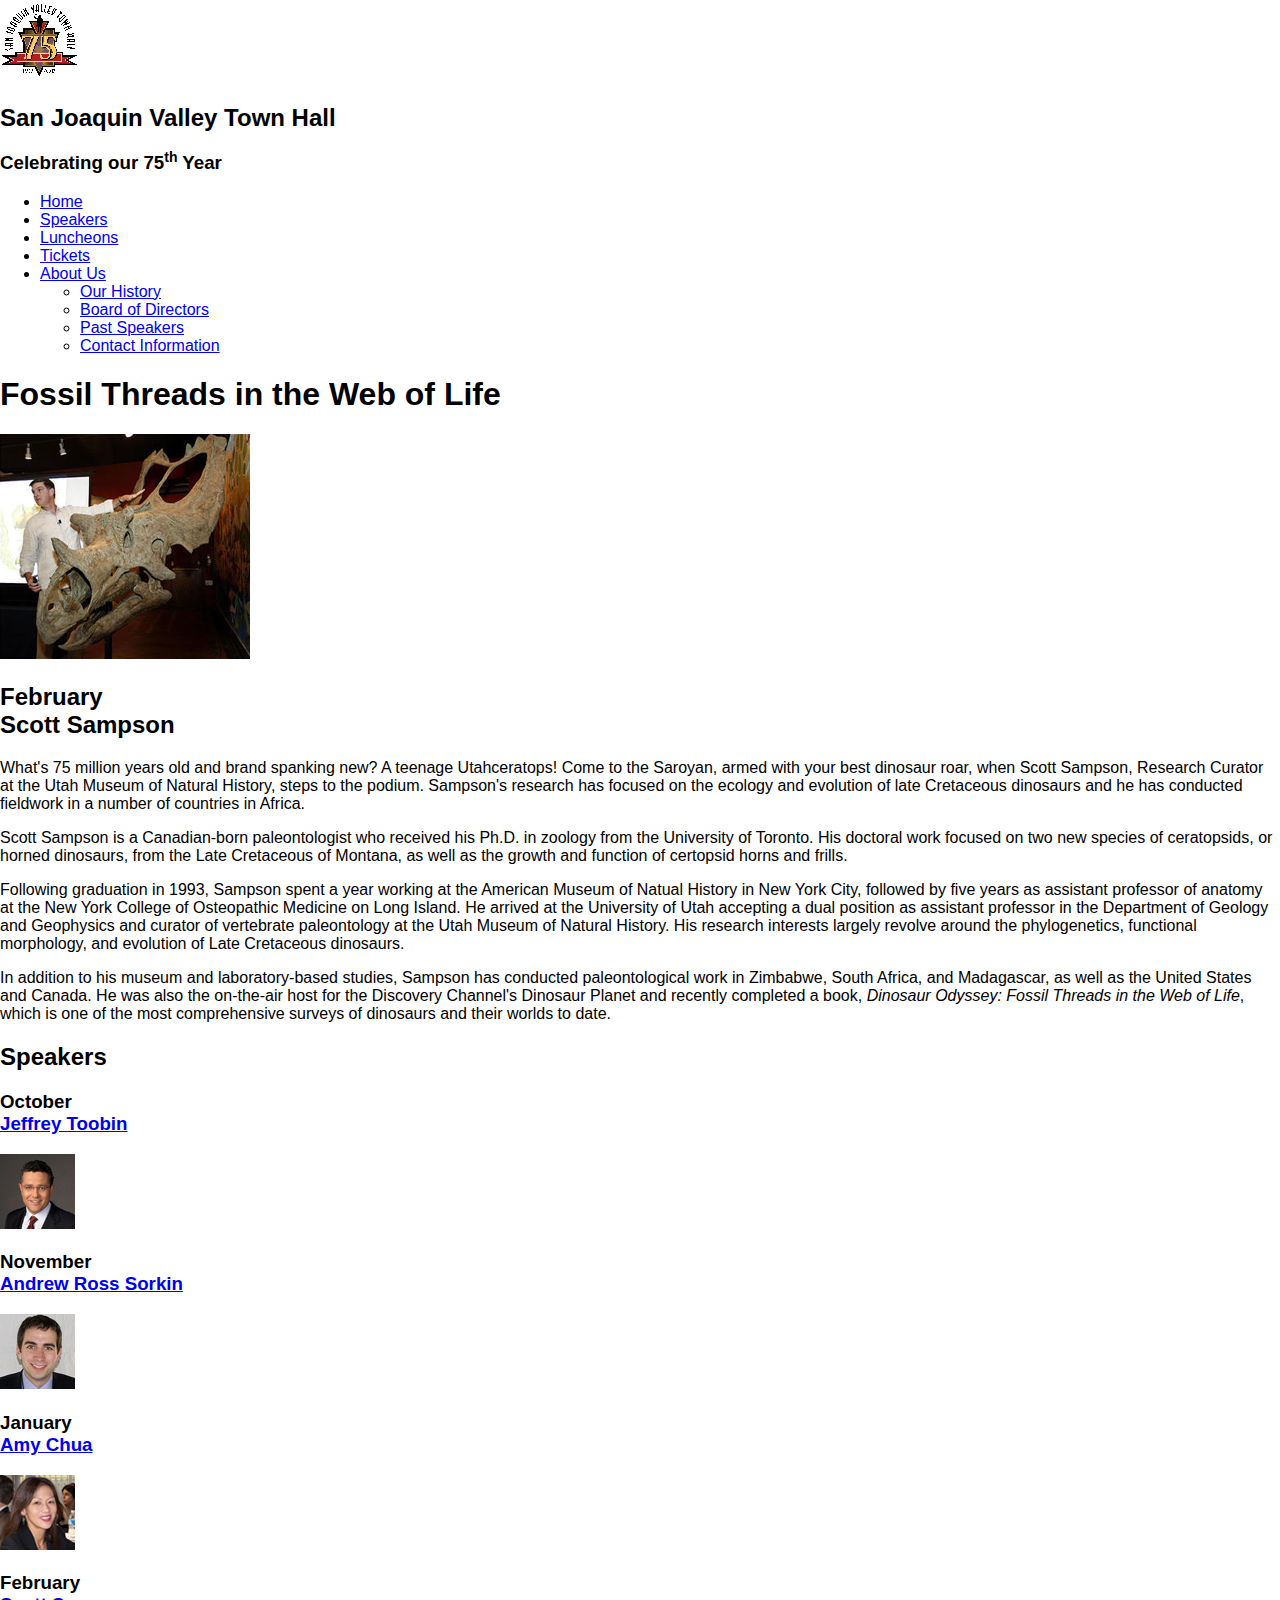
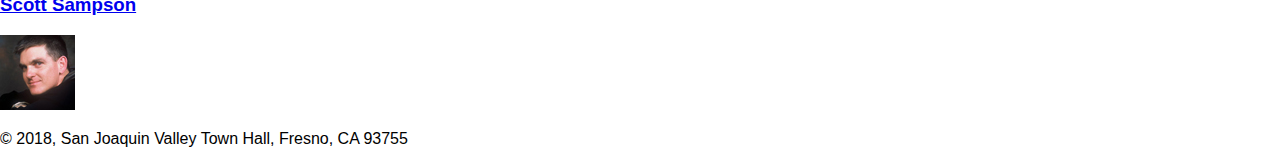
==== speakers/sampson.html @ 3c1f732b "commit" ====
<!DOCTYPE html>
<html lang="en">

<head>
	<meta charset="utf-8">
	<title>San Joaquin Valley Town Hall</title>
	<link rel="shortcut icon" href="../images/favicon.ico">
    <link rel="stylesheet" type="text/css" href="../styles/normalize.css">
	<link rel="stylesheet" href="../styles/speaker.css">
</head>
<body>
	<header>
		<img src="../images/town_hall_logo.gif" alt="Town Hall logo" height="80">
		<h2>San Joaquin Valley Town Hall</h2>
		<h3>Celebrating our <span class="shadow">75<sup>th</sup></span> Year</h3>
	</header>
	<nav id="nav_menu">
    	<ul>
        	<li><a href="../index.html">Home</a></li>
        	<li><a href="speakers.html">Speakers</a></li>
        	<li><a href="luncheons.html">Luncheons</a></li>
        	<li><a href="tickets.html">Tickets</a></li>
        	<li><a href="aboutus.html"> About Us</a>
            	<ul>
                	<li><a href="#">Our History</a></li>
                	<li><a href="#">Board of Directors</a></li>
                	<li><a href="#">Past Speakers</a></li>
                	<li><a href="#">Contact Information</a></li>
            	</ul>
        	</li>
    	</ul>
    </nav>
    <main>
        <section>
            <h1>Fossil Threads in the Web of Life</h1>
            <article>
                <img src="../images/sampson_dinosaur.jpg" alt="Scott Sampson">
                <h2>February<br>Scott Sampson</h2>
                <p>What's 75 million years old and brand spanking new? A teenage Utahceratops! Come to the Saroyan, armed with your best dinosaur roar, when Scott Sampson, Research Curator at the Utah Museum of Natural History, steps to the podium. Sampson's research has focused on the ecology and evolution of late Cretaceous dinosaurs and he has conducted fieldwork in a number of countries in Africa.</p>
                <p>Scott Sampson is a Canadian-born paleontologist who received his Ph.D. in zoology from the University of Toronto. His doctoral work focused on two new species of ceratopsids, or horned dinosaurs, from the Late Cretaceous of Montana, as well as the growth and function of certopsid horns and frills.</p>
                <p>Following graduation in 1993, Sampson spent a year working at the American Museum of Natual History in New York City, followed by five years as assistant professor of anatomy at the New York College of Osteopathic Medicine on Long Island. He arrived at the University of Utah accepting a dual position as assistant professor in the Department of Geology and Geophysics and curator of vertebrate paleontology at the Utah Museum of Natural History. His research interests largely revolve around the phylogenetics, functional morphology, and evolution of Late Cretaceous dinosaurs.</p>
                <p>In addition to his museum and laboratory-based studies, Sampson has conducted paleontological 
                work in Zimbabwe, South Africa, and Madagascar, as well as the United States and Canada. He was also the on-the-air host for the Discovery Channel's Dinosaur Planet and recently completed a 
                book, <em>Dinosaur Odyssey: Fossil Threads in the Web of Life</em>, which is one of the most 
                comprehensive surveys of dinosaurs and their worlds to date.</p>
            </article>
        </section>
        <aside>
            <h2>Speakers</h2>
            <h3 id="speakers">October<br>
            <a href="speakers/toobin.html">Jeffrey Toobin</a></h3>
            <img src="../images/toobin75.jpg" alt="Jeffrey Toobin photo">
          <h3>November<br><a href="speakers/sorkin.html">Andrew Ross Sorkin</a></h3>
            <img src="../images/sorkin75.jpg" alt="Andrew Ross Sorkin photo">
            <h3>January<br><a href="speakers/chua.html">Amy Chua</a></h3>
            <img src="../images/chua75.jpg" alt="Amy Chua photo">
            <h3>February<br><a href="speakers/sampson.html">Scott Sampson</a></h3>
            <img src="../images/sampson75.jpg" alt="Scott Sampson">
        </aside>
    </main>
	<footer>
		<p>&copy;&nbsp;2018, San Joaquin Valley Town Hall, Fresno, CA 93755</p>	
	</footer>
</body>
</html>
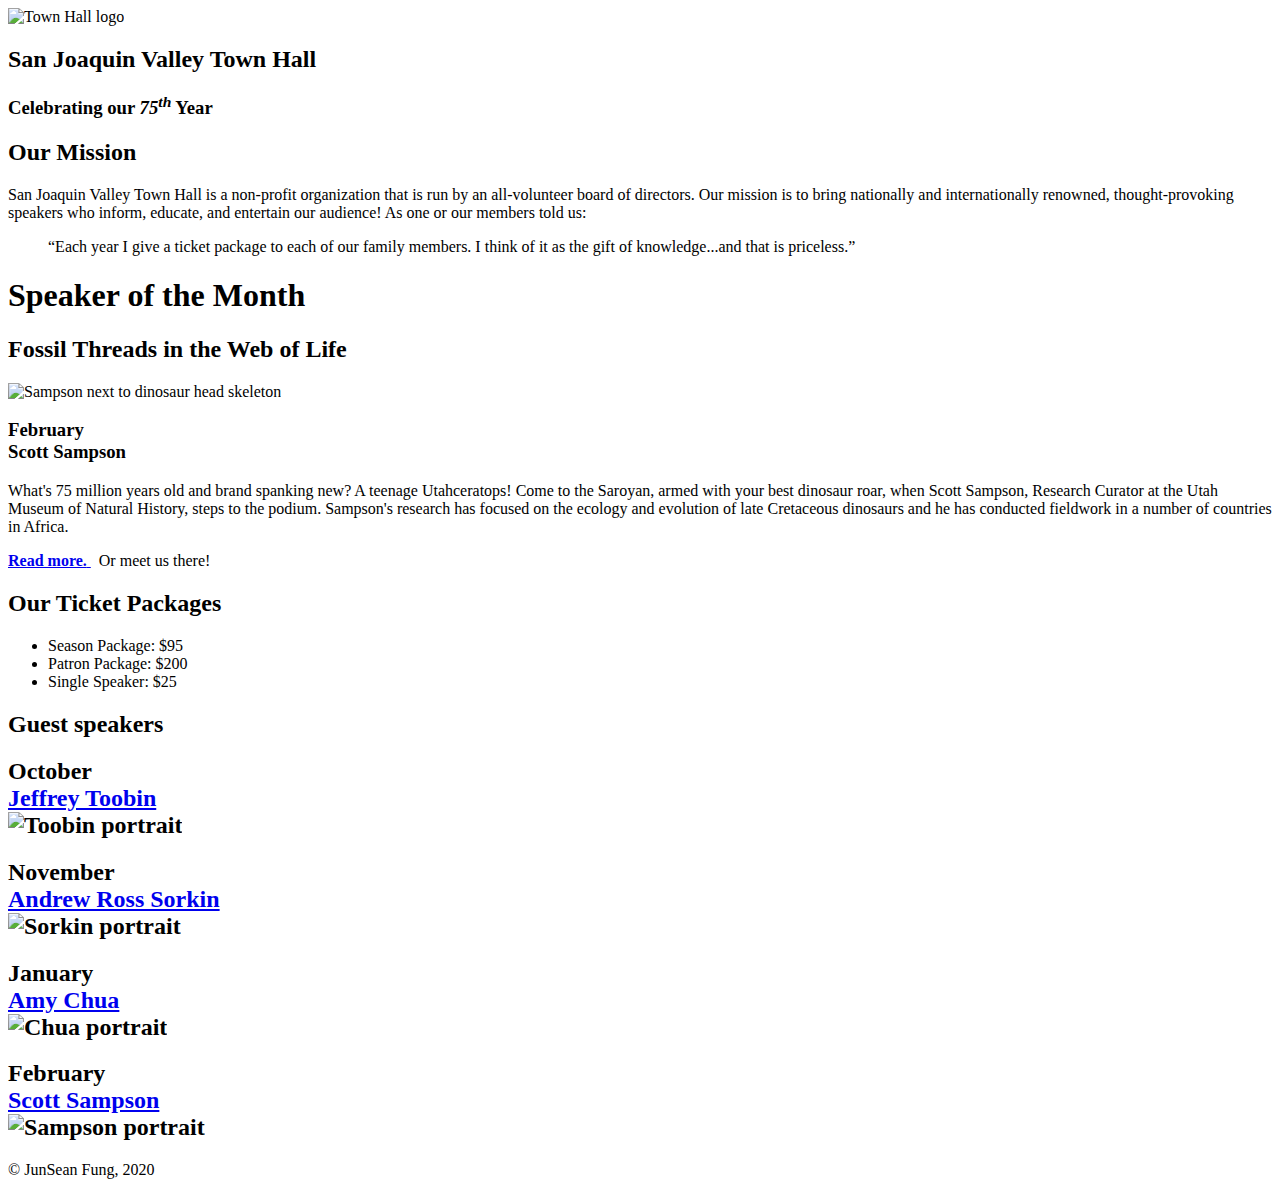
==== commit fafb5627: "commit" ====
--- a/speakers/sampson.html
+++ b/speakers/sampson.html
@@ -1,65 +1,114 @@
+<!-- JunSean Fung -->
+
 <!DOCTYPE html>
 <html lang="en">
 
 <head>
-	<meta charset="utf-8">
-	<title>San Joaquin Valley Town Hall</title>
-	<link rel="shortcut icon" href="../images/favicon.ico">
-    <link rel="stylesheet" type="text/css" href="../styles/normalize.css">
-	<link rel="stylesheet" href="../styles/speaker.css">
+    <meta charset="utf-8">
+    <title>San Joaquin Valley Town Hall</title>
+    <link rel="shortcut icon" href="images/favicon.ico"> <!-- the icon at the tab next to the tab title -->
+    <link rel="stylesheet" href="styles/normalize.css">
+    <link rel="stylesheet" href="styles/main.css">
 </head>
+
 <body>
-	<header>
-		<img src="../images/town_hall_logo.gif" alt="Town Hall logo" height="80">
-		<h2>San Joaquin Valley Town Hall</h2>
-		<h3>Celebrating our <span class="shadow">75<sup>th</sup></span> Year</h3>
-	</header>
-	<nav id="nav_menu">
-    	<ul>
-        	<li><a href="../index.html">Home</a></li>
-        	<li><a href="speakers.html">Speakers</a></li>
-        	<li><a href="luncheons.html">Luncheons</a></li>
-        	<li><a href="tickets.html">Tickets</a></li>
-        	<li><a href="aboutus.html"> About Us</a>
-            	<ul>
-                	<li><a href="#">Our History</a></li>
-                	<li><a href="#">Board of Directors</a></li>
-                	<li><a href="#">Past Speakers</a></li>
-                	<li><a href="#">Contact Information</a></li>
-            	</ul>
-        	</li>
-    	</ul>
-    </nav>
-    <main>
-        <section>
-            <h1>Fossil Threads in the Web of Life</h1>
-            <article>
-                <img src="../images/sampson_dinosaur.jpg" alt="Scott Sampson">
-                <h2>February<br>Scott Sampson</h2>
-                <p>What's 75 million years old and brand spanking new? A teenage Utahceratops! Come to the Saroyan, armed with your best dinosaur roar, when Scott Sampson, Research Curator at the Utah Museum of Natural History, steps to the podium. Sampson's research has focused on the ecology and evolution of late Cretaceous dinosaurs and he has conducted fieldwork in a number of countries in Africa.</p>
-                <p>Scott Sampson is a Canadian-born paleontologist who received his Ph.D. in zoology from the University of Toronto. His doctoral work focused on two new species of ceratopsids, or horned dinosaurs, from the Late Cretaceous of Montana, as well as the growth and function of certopsid horns and frills.</p>
-                <p>Following graduation in 1993, Sampson spent a year working at the American Museum of Natual History in New York City, followed by five years as assistant professor of anatomy at the New York College of Osteopathic Medicine on Long Island. He arrived at the University of Utah accepting a dual position as assistant professor in the Department of Geology and Geophysics and curator of vertebrate paleontology at the Utah Museum of Natural History. His research interests largely revolve around the phylogenetics, functional morphology, and evolution of Late Cretaceous dinosaurs.</p>
-                <p>In addition to his museum and laboratory-based studies, Sampson has conducted paleontological 
-                work in Zimbabwe, South Africa, and Madagascar, as well as the United States and Canada. He was also the on-the-air host for the Discovery Channel's Dinosaur Planet and recently completed a 
-                book, <em>Dinosaur Odyssey: Fossil Threads in the Web of Life</em>, which is one of the most 
-                comprehensive surveys of dinosaurs and their worlds to date.</p>
-            </article>
-        </section>
-        <aside>
-            <h2>Speakers</h2>
-            <h3 id="speakers">October<br>
-            <a href="speakers/toobin.html">Jeffrey Toobin</a></h3>
-            <img src="../images/toobin75.jpg" alt="Jeffrey Toobin photo">
-          <h3>November<br><a href="speakers/sorkin.html">Andrew Ross Sorkin</a></h3>
-            <img src="../images/sorkin75.jpg" alt="Andrew Ross Sorkin photo">
-            <h3>January<br><a href="speakers/chua.html">Amy Chua</a></h3>
-            <img src="../images/chua75.jpg" alt="Amy Chua photo">
-            <h3>February<br><a href="speakers/sampson.html">Scott Sampson</a></h3>
-            <img src="../images/sampson75.jpg" alt="Scott Sampson">
-        </aside>
-    </main>
-	<footer>
-		<p>&copy;&nbsp;2018, San Joaquin Valley Town Hall, Fresno, CA 93755</p>	
-	</footer>
+<header>
+    <img src="images/town_hall_logo.gif" alt="Town Hall logo" height="80">
+    <h2>San Joaquin Valley Town Hall</h2>
+    <h3>Celebrating our <em class="shadow">75<sup>th</sup></em> Year</h3>
+</header>
+
+<main>
+    <section>
+        <h2>Our Mission</h2>
+        <p>
+            San Joaquin Valley Town Hall is a non-profit organization that is run by an all-volunteer board of directors.
+            Our mission is to bring nationally and internationally renowned, thought-provoking speakers who inform, educate,
+            and entertain our audience! As one or our members told us:
+        </p>
+        <blockquote>
+            &ldquo;Each year I give a ticket package to each of our family members.
+            I think of it as the gift of knowledge...and that is priceless.&rdquo;
+        </blockquote>
+        <h1> Speaker of the Month</h1>
+        <article>
+            <h2>Fossil Threads in the Web of Life</h2>
+            <img src="images/sampson_dinosaur.jpg" alt="Sampson next to dinosaur head skeleton">
+            <h3>
+                February
+                <br>
+                Scott Sampson
+            </h3>
+            <p>
+                What's 75 million years old and brand spanking new? A teenage Utahceratops! Come to the Saroyan, armed with your best dinosaur roar, when Scott Sampson, Research Curator at the Utah Museum of Natural History, steps to the podium. Sampson's research has focused on the ecology and evolution of late Cretaceous dinosaurs and he has conducted fieldwork in a number of countries in Africa.
+            </p>
+            <p>
+                <a href="speakers/sampson.html">
+                    <b>Read more.</b>
+                </a>
+                &nbsp; <!-- None breaking space -->
+                Or meet us there!
+            </p>
+
+        </article>
+        <h2>Our Ticket Packages</h2>
+        <ul>
+            <li>Season Package: $95</li>
+            <li>Patron Package: $200</li>
+            <li>Single Speaker: $25</li>
+        </ul>
+    </section>
+
+    <aside>
+        <h2>Guest speakers</h2>
+        <!-- First Speaker-->
+        <h2>
+            October
+            <br> <!-- Line break -->
+            <a href="speakers/toobin.html"> <!-- A tag, used for linking -->
+                Jeffrey Toobin
+            </a> <!-- End of A tag, used for linking -->
+            </br> <!-- End of Line break -->
+            <img src="images/toobin75.jpg" alt="Toobin portrait">
+        </h2>
+        <!-- Second Speaker-->
+        <h2>
+            November
+            <br> <!-- Line break -->
+            <a href="speakers/sorkin.html"> <!-- A tag, used for linking -->
+                Andrew Ross Sorkin
+            </a> <!-- End of A tag, used    for linking -->
+            </br> <!-- End of Line break -->
+            <img src="images/sorkin75.jpg" alt="Sorkin portrait">
+        </h2>
+        <!-- Third Speaker-->
+        <h2>
+            January
+            <br>
+            <a href="speakers/chua.html">
+                Amy Chua
+            </a>
+            </br>
+            <img src="images/chua75.jpg" alt="Chua portrait">
+        </h2>
+        <!-- Fourth Speaker-->
+        <h2>
+            February
+            <br>
+            <a href="speakers/sampson.html">
+                Scott Sampson
+            </a>
+            </br>
+            <img src="images/sampson75.jpg" alt="Sampson portrait">
+        </h2>
+    </aside>
+</main>
+<footer>
+    <p>
+        &copy; JunSean Fung, 2020
+    </p>
+</footer>
 </body>
 </html>
+
+
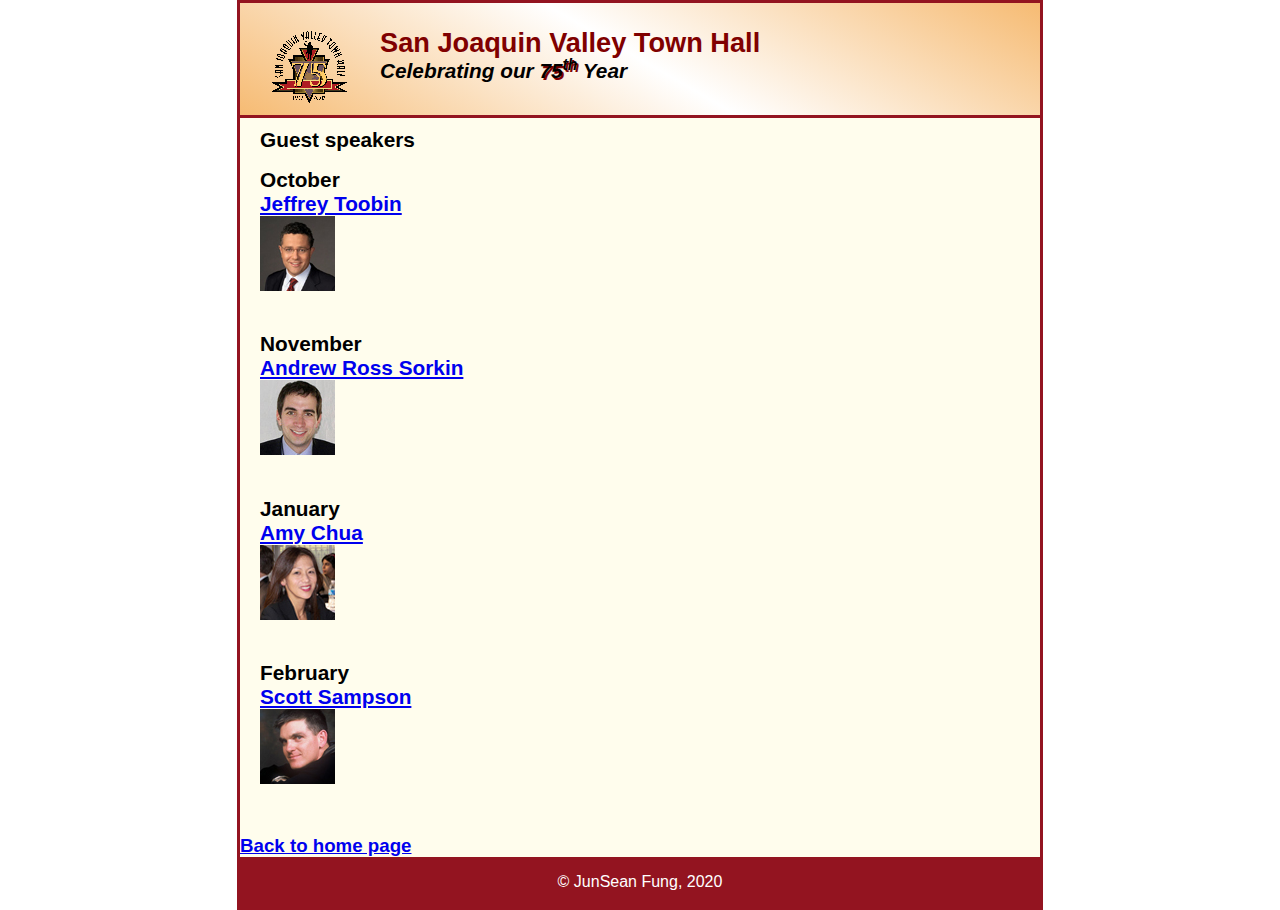
==== commit cfa8e5de: "commit" ====
--- a/speakers/sampson.html
+++ b/speakers/sampson.html
@@ -3,112 +3,80 @@
 <!DOCTYPE html>
 <html lang="en">
 
-<head>
-    <meta charset="utf-8">
-    <title>San Joaquin Valley Town Hall</title>
-    <link rel="shortcut icon" href="images/favicon.ico"> <!-- the icon at the tab next to the tab title -->
-    <link rel="stylesheet" href="styles/normalize.css">
-    <link rel="stylesheet" href="styles/main.css">
-</head>
+    <head>
+        <meta charset="utf-8">
+        <title>San Joaquin Valley Town Hall</title>
+        <link rel="shortcut icon" href="../images/favicon.ico"> <!-- the icon at the tab next to the tab title -->
+        <link rel="stylesheet" href="../styles/normalize.css">
+        <link rel="stylesheet" href="../styles/speaker.css">
+    </head>
 
-<body>
-<header>
-    <img src="images/town_hall_logo.gif" alt="Town Hall logo" height="80">
-    <h2>San Joaquin Valley Town Hall</h2>
-    <h3>Celebrating our <em class="shadow">75<sup>th</sup></em> Year</h3>
-</header>
+    <body>
+        <header>
+            <img src="../images/town_hall_logo.gif" alt="Town Hall logo" height="80">
+            <h2>San Joaquin Valley Town Hall</h2>
+            <h3>Celebrating our <em class="shadow">75<sup>th</sup></em> Year</h3>
+        </header>
+        <main>
+            <section>
 
-<main>
-    <section>
-        <h2>Our Mission</h2>
-        <p>
-            San Joaquin Valley Town Hall is a non-profit organization that is run by an all-volunteer board of directors.
-            Our mission is to bring nationally and internationally renowned, thought-provoking speakers who inform, educate,
-            and entertain our audience! As one or our members told us:
-        </p>
-        <blockquote>
-            &ldquo;Each year I give a ticket package to each of our family members.
-            I think of it as the gift of knowledge...and that is priceless.&rdquo;
-        </blockquote>
-        <h1> Speaker of the Month</h1>
-        <article>
-            <h2>Fossil Threads in the Web of Life</h2>
-            <img src="images/sampson_dinosaur.jpg" alt="Sampson next to dinosaur head skeleton">
+            </section>
+            <aside>
+                <h2>Guest speakers</h2>
+                <!-- First Speaker-->
+                <h2>
+                    October
+                    <br> <!-- Line break -->
+                    <a href="../speakers/toobin.html"> <!-- A tag, used for linking -->
+                        Jeffrey Toobin
+                    </a> <!-- End of A tag, used for linking -->
+                    </br> <!-- End of Line break -->
+                    <img src="../images/toobin75.jpg" alt="Toobin portrait">
+                </h2>
+                <!-- Second Speaker-->
+                <h2>
+                    November
+                    <br> <!-- Line break -->
+                    <a href="../speakers/sorkin.html"> <!-- A tag, used for linking -->
+                        Andrew Ross Sorkin
+                    </a> <!-- End of A tag, used    for linking -->
+                    </br> <!-- End of Line break -->
+                    <img src="../images/sorkin75.jpg" alt="Sorkin portrait">
+                </h2>
+                <!-- Third Speaker-->
+                <h2>
+                    January
+                    <br>
+                    <a href="../speakers/chua.html">
+                        Amy Chua
+                    </a>
+                    </br>
+                    <img src="../images/chua75.jpg" alt="Chua portrait">
+                </h2>
+                <!-- Fourth Speaker-->
+                <h2>
+                    February
+                    <br>
+                    <a href="../speakers/sampson.html">
+                        Scott Sampson
+                    </a>
+                    </br>
+                    <img src="../images/sampson75.jpg" alt="Sampson portrait">
+                </h2>
+            </aside>
+            <!-- this link back to home page -->
             <h3>
-                February
-                <br>
-                Scott Sampson
+                <a href="../index.html">
+                    Back to home page
+                </a>
             </h3>
+        </main>
+        <footer>
             <p>
-                What's 75 million years old and brand spanking new? A teenage Utahceratops! Come to the Saroyan, armed with your best dinosaur roar, when Scott Sampson, Research Curator at the Utah Museum of Natural History, steps to the podium. Sampson's research has focused on the ecology and evolution of late Cretaceous dinosaurs and he has conducted fieldwork in a number of countries in Africa.
+                &copy; JunSean Fung, 2020
             </p>
-            <p>
-                <a href="speakers/sampson.html">
-                    <b>Read more.</b>
-                </a>
-                &nbsp; <!-- None breaking space -->
-                Or meet us there!
-            </p>
-
-        </article>
-        <h2>Our Ticket Packages</h2>
-        <ul>
-            <li>Season Package: $95</li>
-            <li>Patron Package: $200</li>
-            <li>Single Speaker: $25</li>
-        </ul>
-    </section>
-
-    <aside>
-        <h2>Guest speakers</h2>
-        <!-- First Speaker-->
-        <h2>
-            October
-            <br> <!-- Line break -->
-            <a href="speakers/toobin.html"> <!-- A tag, used for linking -->
-                Jeffrey Toobin
-            </a> <!-- End of A tag, used for linking -->
-            </br> <!-- End of Line break -->
-            <img src="images/toobin75.jpg" alt="Toobin portrait">
-        </h2>
-        <!-- Second Speaker-->
-        <h2>
-            November
-            <br> <!-- Line break -->
-            <a href="speakers/sorkin.html"> <!-- A tag, used for linking -->
-                Andrew Ross Sorkin
-            </a> <!-- End of A tag, used    for linking -->
-            </br> <!-- End of Line break -->
-            <img src="images/sorkin75.jpg" alt="Sorkin portrait">
-        </h2>
-        <!-- Third Speaker-->
-        <h2>
-            January
-            <br>
-            <a href="speakers/chua.html">
-                Amy Chua
-            </a>
-            </br>
-            <img src="images/chua75.jpg" alt="Chua portrait">
-        </h2>
-        <!-- Fourth Speaker-->
-        <h2>
-            February
-            <br>
-            <a href="speakers/sampson.html">
-                Scott Sampson
-            </a>
-            </br>
-            <img src="images/sampson75.jpg" alt="Sampson portrait">
-        </h2>
-    </aside>
-</main>
-<footer>
-    <p>
-        &copy; JunSean Fung, 2020
-    </p>
-</footer>
-</body>
+        </footer>
+    </body>
 </html>
 
 
--- a/styles/speaker.css
+++ b/styles/speaker.css
@@ -0,0 +1,144 @@
+/* JunSean Fung*/
+
+/* ========== reset Selector ==========*/
+/* set margin and padding to zero */
+* {
+	margin: 0;
+	padding: 0;
+}
+
+/* ========== body Selector ==========*/
+/* the styles for the elements */
+body {
+	font-family: Arial, Helvetica, sans-serif;
+	font-size: 100%;
+	margin: 0px auto 0px auto; /* parameter: top right bottom left */
+	width: 800px;
+	border: 3px solid #931420; /*parameter: width style color */
+	background: #fffded; /* set the entire background color */
+}
+
+/* ========== html Selector ==========*/
+html{
+	background: white;
+}
+
+/* ========== Header Selectors ==========*/
+/* styles for elements within the header tag that is not specified*/
+header {
+	border-bottom: 3px solid #931420; /*parameter: width style color */
+	padding: 1.5em 0em 2em 0em; /* parameter: top right bottom left */
+	background-image: linear-gradient(30deg, #f6bb73 0%, #f6bb73 0%, white 50%, #f6bb73 100%, #f6bb73 100%); /* works for IE as well */
+}
+/* the styles for the logo(image) within the page */
+header img {
+	float: left;
+	padding: 0px 30px 0px 30px; /* parameter: top right bottom left */
+}
+/* style for h2 within the header tag*/
+header h2 {
+	font-size: 170%;
+	color: #800000;
+}
+/* style for h3 within the header tag */
+header h3 {
+	font-size: 130%;
+	font-style: italic;
+}
+
+/* ========== Section Selectors ==========*/
+section {
+	width: 525px;
+	float: right;
+	padding: 0 20px 20px 20px; /* parameter: top right bottom left */
+}
+section h1 {
+	font-size: 150%;
+	padding: 0.5em 0 0.25em 0;
+	margin: 0;
+}
+section h2 {
+
+}
+section p {
+	padding-bottom: 0.5em; /* set bottom padding */
+}
+/* selector for unordered list */
+section ul {
+	padding: 0em 0em 0.25em 1.25em;
+}
+/* selector for each list */
+section li {
+	padding-bottom: 0.35em; /* set bottom padding */
+}
+section blockquote {
+	font-style: italic; /* italizied the font within the blockquote tag */
+	padding: 0em 2em 0em 2em;
+}
+
+/* ========== Aside Selectors ==========*/
+aside {
+	width: 215px;
+	float: right;
+	padding: 0 0 20px 20px; /* parameter: top right bottom left */
+}
+aside h2 {
+	font-size: 130%;
+	color: black; /* set the months text to black */
+	padding: 0.5em 0em 0.25em 0em;
+}
+aside h3 {
+	font-size: 105%;
+	padding-bottom: 0.25em; /* set bottom padding */
+}
+aside img {
+	padding: 0 0 1em 0;
+}
+
+/* ========== article Selector ==========*/
+article {
+	padding: 0.5em 0 0.5em 0;
+	border-top: 2px solid #800000;
+	border-bottom: 2px solid #800000;
+}
+article img {
+	float: right;
+	margin: 1em;
+	border: 1px solid black;
+}
+article h2 {
+	padding-top: 0;
+}
+article h3 {
+	font-size: 105%;
+	padding-bottom: 0.25em;
+}
+/* ========== Main Selectors ==========*/
+/* styles for elements within the main tag that is not specified*/
+main {
+	clear: left;
+}
+
+/* ========== Selectors ==========*/
+/* When focus on the link */
+a:focus {
+	font-style: italic;
+}
+/* when hover on the link */
+a:hover {
+	font-style: italic;
+}
+/* text shadow */
+.shadow {
+	text-shadow: 2px 2px #800000;
+}
+/* the styles for the footer */
+footer p {
+	text-align: center; /* align the text to center */
+	background: #931420; /* set background color */
+	color: white; /* set font color */
+	padding: 1em 0em 1em 0em;
+	clear: both;
+}
+
+
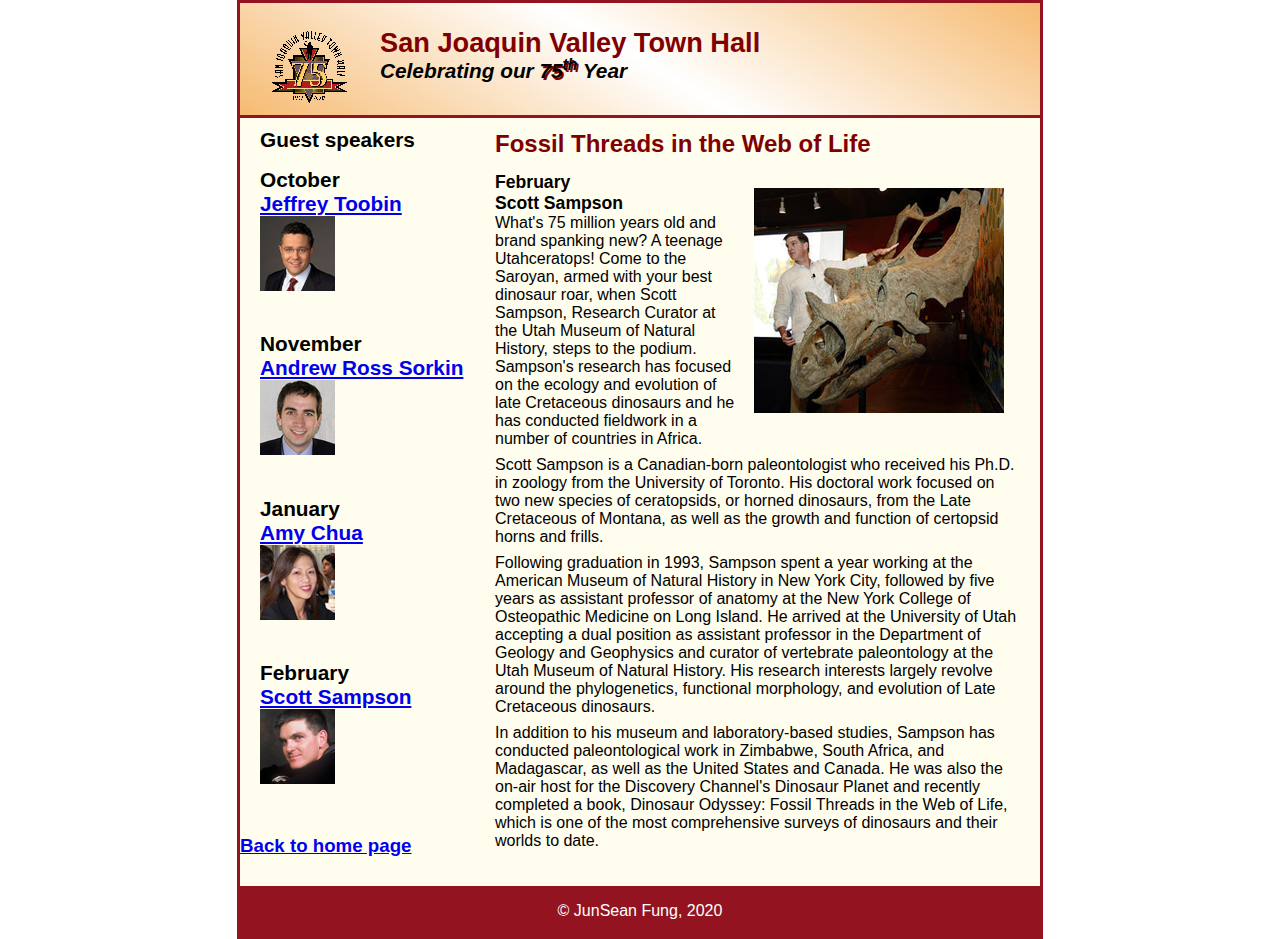
==== commit fac028d5: "commit" ====
--- a/speakers/sampson.html
+++ b/speakers/sampson.html
@@ -19,7 +19,44 @@
         </header>
         <main>
             <section>
-
+                <h1>Fossil Threads in the Web of Life</h1>
+                <article>
+                    <img src="../images/sampson_dinosaur.jpg" alt="Sampson next to dinosaur head skeleton">
+                    <h2>
+                        February
+                        <br> <!-- Line break -->
+                        Scott Sampson
+                    </h2>
+                    <p>
+                        What's 75 million years old and brand spanking new? A teenage Utahceratops! Come to the
+                        Saroyan, armed with your best dinosaur roar, when Scott Sampson, Research Curator at the
+                        Utah Museum of Natural History, steps to the podium. Sampson's research has focused on the
+                        ecology and evolution of late Cretaceous dinosaurs and he has conducted fieldwork in a number
+                        of countries in Africa.
+                    </p>
+                    <p>
+                        Scott Sampson is a Canadian-born paleontologist who received his Ph.D. in zoology from the
+                        University of Toronto. His doctoral work focused on two new species of ceratopsids, or horned
+                        dinosaurs, from the Late Cretaceous of Montana, as well as the growth and function of certopsid
+                        horns and frills.
+                    </p>
+                    <p>
+                        Following graduation in 1993, Sampson spent a year working at the American Museum of Natural
+                        History in New York City, followed by five years as assistant professor of anatomy at the New
+                        York College of Osteopathic Medicine on Long Island. He arrived at the University of Utah
+                        accepting a dual position as assistant professor in the Department of Geology and Geophysics
+                        and curator of vertebrate paleontology at the Utah Museum of Natural History. His research
+                        interests largely revolve around the phylogenetics, functional morphology, and evolution of
+                        Late Cretaceous dinosaurs.
+                    </p>
+                    <p>
+                        In addition to his museum and laboratory-based studies, Sampson has conducted paleontological
+                        work in Zimbabwe, South Africa, and Madagascar, as well as the United States and Canada. He was
+                        also the on-air host for the Discovery Channel's Dinosaur Planet and recently completed a book,
+                        Dinosaur Odyssey: Fossil Threads in the Web of Life, which is one of the most
+                        comprehensive surveys of dinosaurs and their worlds to date.
+                    </p>
+                </article>
             </section>
             <aside>
                 <h2>Guest speakers</h2>
--- a/styles/speaker.css
+++ b/styles/speaker.css
@@ -56,6 +56,7 @@
 	font-size: 150%;
 	padding: 0.5em 0 0.25em 0;
 	margin: 0;
+	color: #800000;
 }
 section h2 {
 
@@ -98,16 +99,17 @@
 /* ========== article Selector ==========*/
 article {
 	padding: 0.5em 0 0.5em 0;
-	border-top: 2px solid #800000;
-	border-bottom: 2px solid #800000;
+
+
 }
 article img {
 	float: right;
 	margin: 1em;
-	border: 1px solid black;
+
 }
 article h2 {
 	padding-top: 0;
+	font-size: 110%;
 }
 article h3 {
 	font-size: 105%;
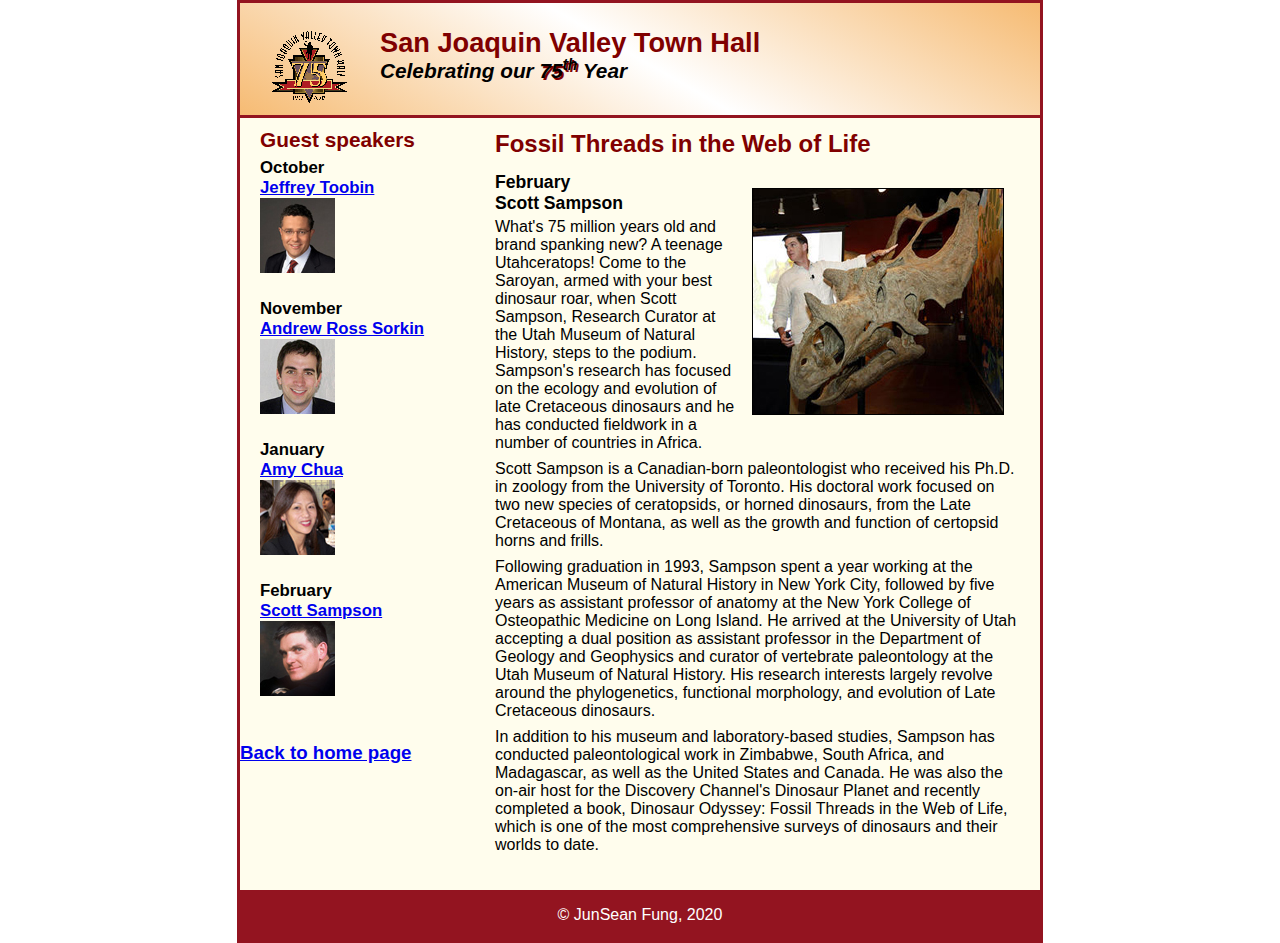
==== commit 4b24d185: "commit" ====
--- a/speakers/sampson.html
+++ b/speakers/sampson.html
@@ -61,7 +61,7 @@
             <aside>
                 <h2>Guest speakers</h2>
                 <!-- First Speaker-->
-                <h2>
+                <h3>
                     October
                     <br> <!-- Line break -->
                     <a href="../speakers/toobin.html"> <!-- A tag, used for linking -->
@@ -69,9 +69,9 @@
                     </a> <!-- End of A tag, used for linking -->
                     </br> <!-- End of Line break -->
                     <img src="../images/toobin75.jpg" alt="Toobin portrait">
-                </h2>
+                </h3>
                 <!-- Second Speaker-->
-                <h2>
+                <h3>
                     November
                     <br> <!-- Line break -->
                     <a href="../speakers/sorkin.html"> <!-- A tag, used for linking -->
@@ -79,9 +79,9 @@
                     </a> <!-- End of A tag, used    for linking -->
                     </br> <!-- End of Line break -->
                     <img src="../images/sorkin75.jpg" alt="Sorkin portrait">
-                </h2>
+                </h3>
                 <!-- Third Speaker-->
-                <h2>
+                <h3>
                     January
                     <br>
                     <a href="../speakers/chua.html">
@@ -89,9 +89,9 @@
                     </a>
                     </br>
                     <img src="../images/chua75.jpg" alt="Chua portrait">
-                </h2>
+                </h3>
                 <!-- Fourth Speaker-->
-                <h2>
+                <h3>
                     February
                     <br>
                     <a href="../speakers/sampson.html">
@@ -99,7 +99,7 @@
                     </a>
                     </br>
                     <img src="../images/sampson75.jpg" alt="Sampson portrait">
-                </h2>
+                </h3>
             </aside>
             <!-- this link back to home page -->
             <h3>
--- a/styles/speaker.css
+++ b/styles/speaker.css
@@ -59,7 +59,7 @@
 	color: #800000;
 }
 section h2 {
-
+	margin-bottom: 0.25em;
 }
 section p {
 	padding-bottom: 0.5em; /* set bottom padding */
@@ -85,7 +85,7 @@
 }
 aside h2 {
 	font-size: 130%;
-	color: black; /* set the months text to black */
+	color: #800000; /* set the months text to black */
 	padding: 0.5em 0em 0.25em 0em;
 }
 aside h3 {
@@ -99,13 +99,11 @@
 /* ========== article Selector ==========*/
 article {
 	padding: 0.5em 0 0.5em 0;
-
-
 }
 article img {
 	float: right;
 	margin: 1em;
-
+	border: 1px solid black;
 }
 article h2 {
 	padding-top: 0;
@@ -120,7 +118,10 @@
 main {
 	clear: left;
 }
-
+main h3 {
+	margin: 0 auto;
+	color: black;
+}
 /* ========== Selectors ==========*/
 /* When focus on the link */
 a:focus {
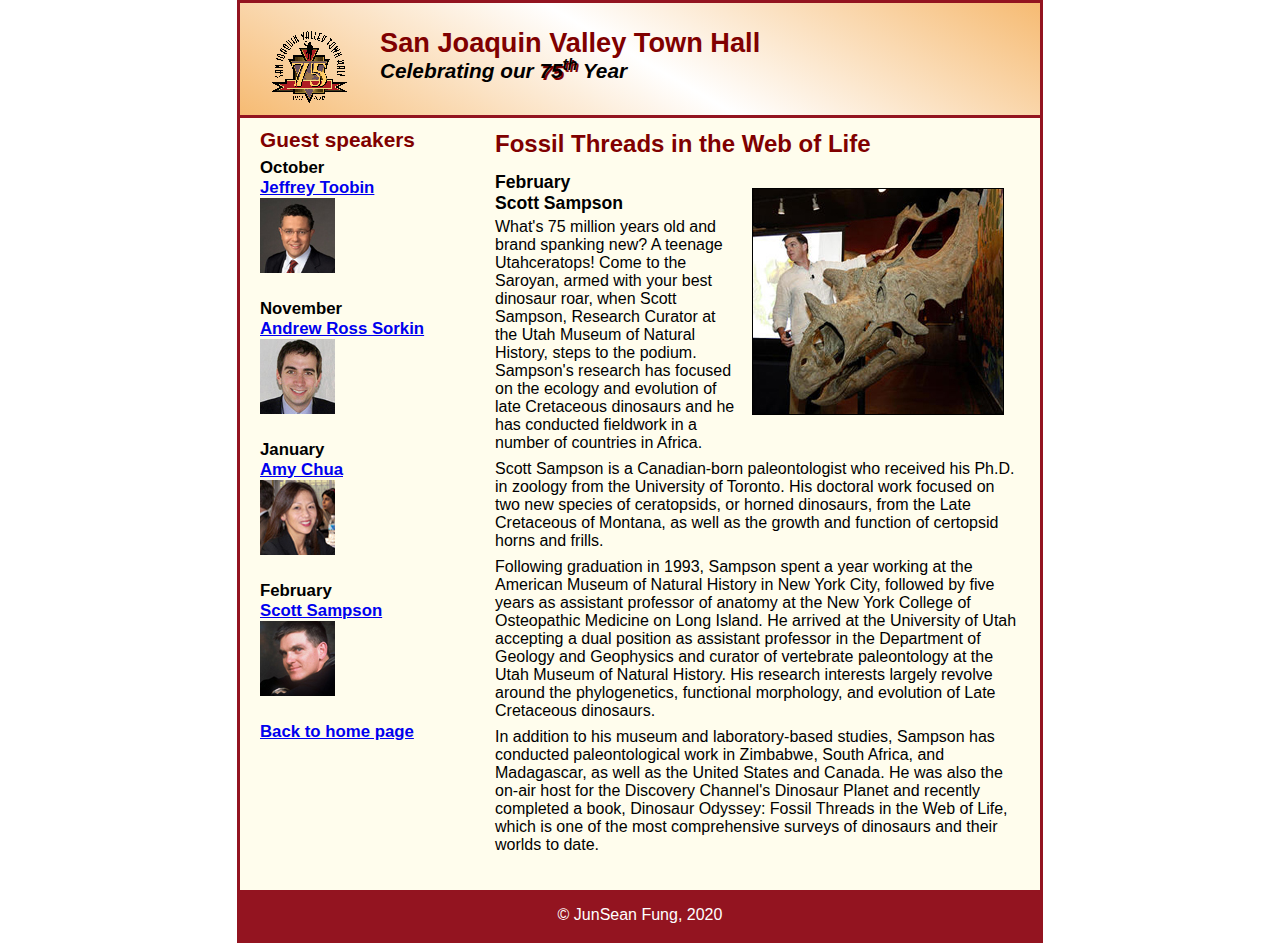
==== commit 1b591d34: "commit" ====
--- a/speakers/sampson.html
+++ b/speakers/sampson.html
@@ -100,13 +100,13 @@
                     </br>
                     <img src="../images/sampson75.jpg" alt="Sampson portrait">
                 </h3>
+                <!-- this link back to home page -->
+                <h3>
+                    <a href="../index.html">
+                        Back to home page
+                    </a>
+                </h3>
             </aside>
-            <!-- this link back to home page -->
-            <h3>
-                <a href="../index.html">
-                    Back to home page
-                </a>
-            </h3>
         </main>
         <footer>
             <p>
--- a/styles/speaker.css
+++ b/styles/speaker.css
@@ -85,7 +85,7 @@
 }
 aside h2 {
 	font-size: 130%;
-	color: #800000; /* set the months text to black */
+	color: #800000;
 	padding: 0.5em 0em 0.25em 0em;
 }
 aside h3 {
@@ -118,10 +118,6 @@
 main {
 	clear: left;
 }
-main h3 {
-	margin: 0 auto;
-	color: black;
-}
 /* ========== Selectors ==========*/
 /* When focus on the link */
 a:focus {
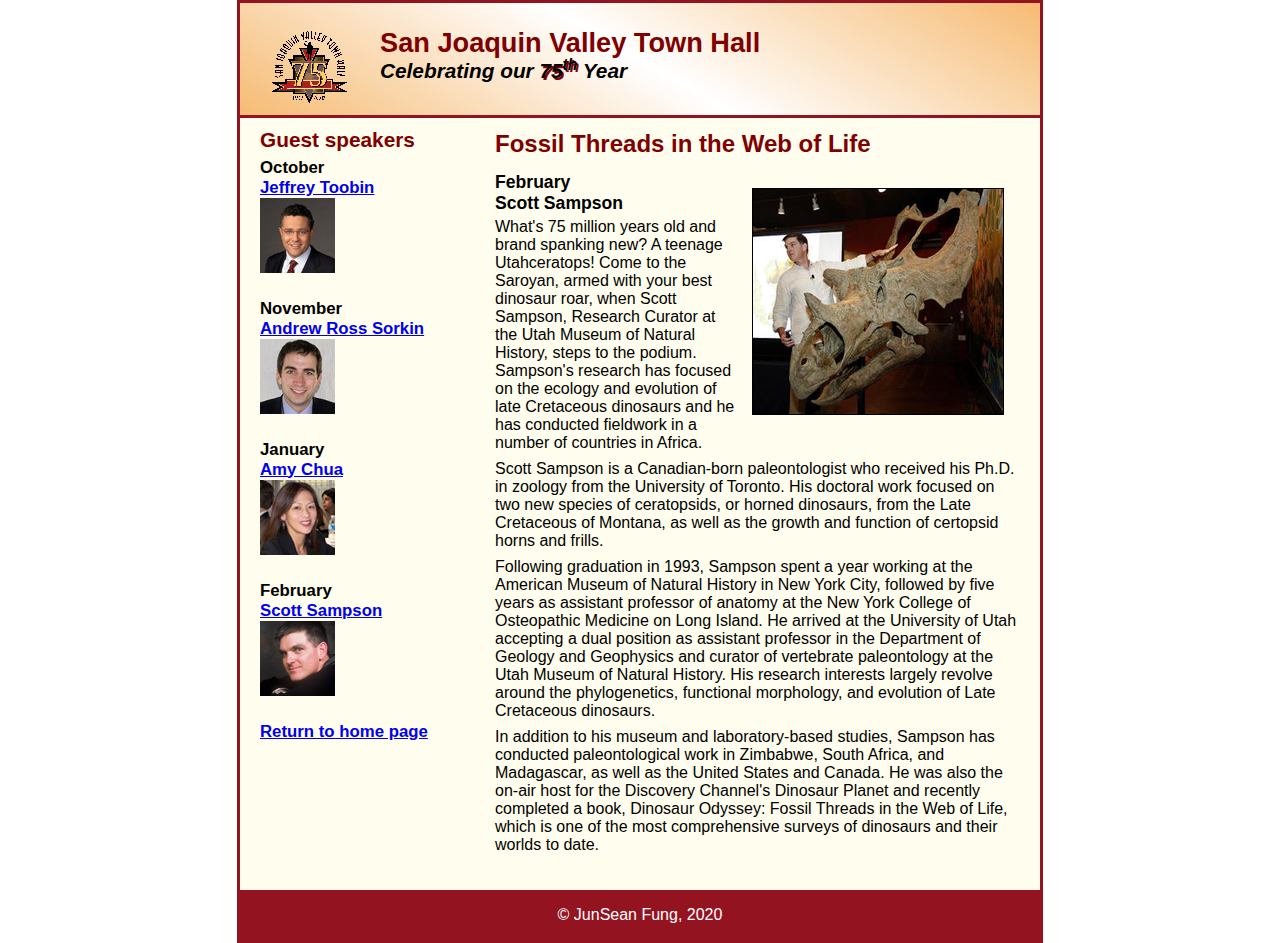
==== commit 12842681: "commit" ====
--- a/speakers/sampson.html
+++ b/speakers/sampson.html
@@ -103,7 +103,7 @@
                 <!-- this link back to home page -->
                 <h3>
                     <a href="../index.html">
-                        Back to home page
+                        Return to home page <!-- Return vs Back, I choose to stick with the pdf image -->
                     </a>
                 </h3>
             </aside>
